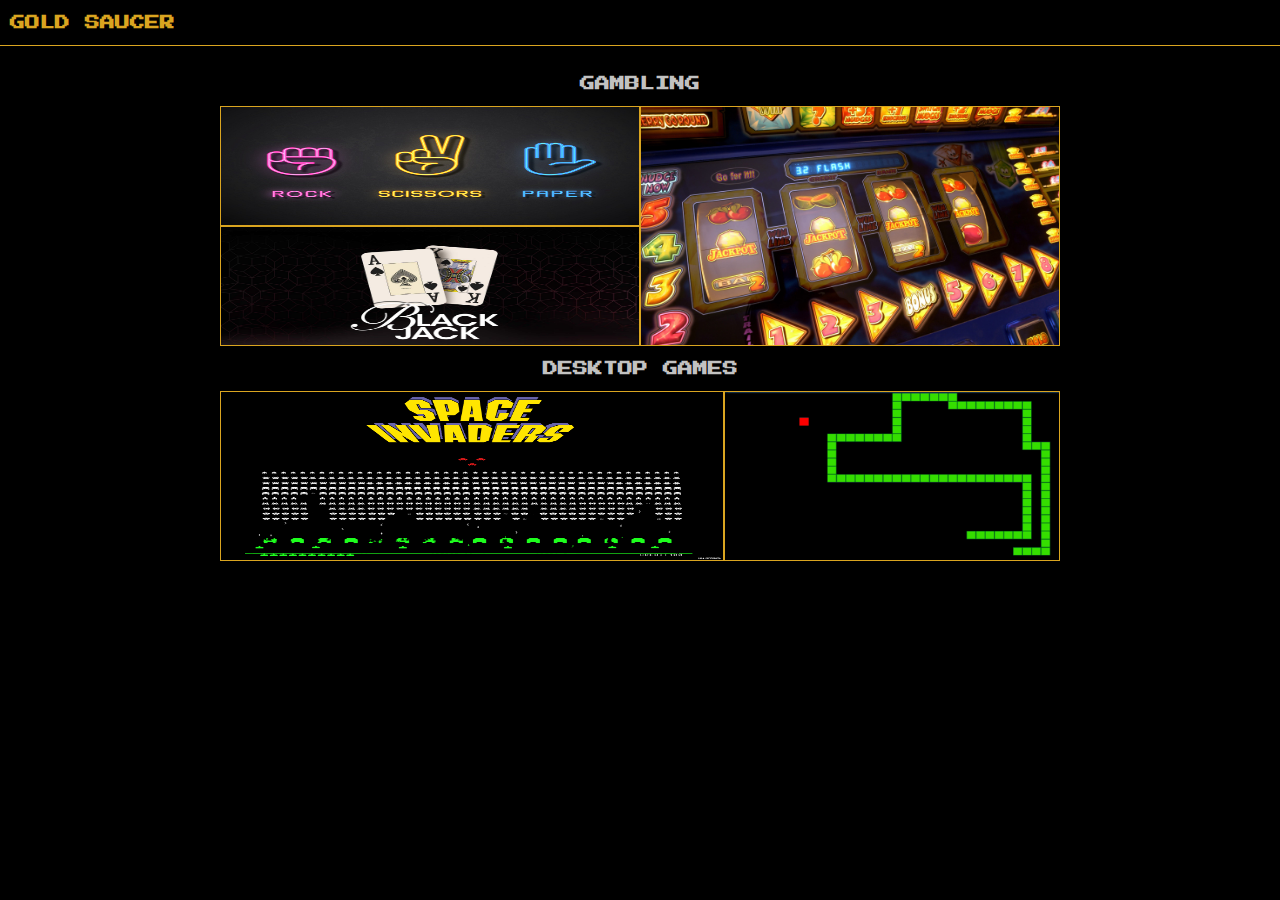
==== games.html @ 25de026b "creating menu,secrets,home and linking the pages" ====
<!DOCTYPE html>
<html lang="en">
<head>
    <meta charset="UTF-8">
    <meta http-equiv="X-UA-Compatible" content="IE=edge">
    <meta name="viewport" content="width=device-width, initial-scale=1.0">
    <link rel="stylesheet" href="https://cdnjs.cloudflare.com/ajax/libs/font-awesome/5.15.3/css/all.min.css" integrity="sha512-iBBXm8fW90+nuLcSKlbmrPcLa0OT92xO1BIsZ+ywDWZCvqsWgccV3gFoRBv0z+8dLJgyAHIhR35VZc2oM/gI1w==" crossorigin="anonymous" />
    <link rel="stylesheet" href="./games-style.css">
    <title>Games</title>
</head>
<body>
    <nav id="menu" class="menu hidden">
        <div id="close" class="closeBtn">
            <i class="fas fa-times"></i>
        </div>
        <ul class="menu__list">
            <li class="menu__title">
                Menu
            </li> 
            <li>
                <a href="./index.html">home</a>
            </li>

            <li>
                <a href="#">games</a>
            </li>

            <li>
                <a href="./secrets.html">secrets</a>
            </li>
        </ul>
    </nav>

    <header class="header">
        <h1 class="header__title">gold saucer</h1>
        <div id="open" class="menu__icon">
            <i class="fas fa-bars"></i>
        </div>
    </header>


    <main class="home__content">

        <h2 class="luck__title subtitle">gambling</h2>
        <div class="luck__games">
            <div class="luck__row">

                <div class="rock-paper-scissor__icon icon">
                    <img src="./images/rps-cover.jpg" alt="">
                </div>

                <div class="blackjack__icon icon">
                    <img src="./images/blackjack-cover.jpg" alt="">
                </div>

            </div>
            <div class="luck__row--2">
                <div class="jackpot__icon icon">
                    <img src="./images/jackpot-cover.jpg" alt="">
                </div>
            </div>
        </div>

        <h2 class="desktop__title subtitle">desktop games</h2>
        <div class="desktop__games">
            <div class="desktop__row">
                <div class="space-invaders__icon icon">
                    <img src="./images/space-invaders-cover.png" alt="">
                </div>
            </div>

            <div class="desktop__row--2">
                <div class="snake__icon icon">
                    <img src="./images/snake-cover.png" alt="">
                </div>
            </div>
        </div>

    </main>

    <script src="./script.js"></script>
</body>
</html>
---- games-style.css ----
@import url("./default-style.css");

.home__content {
  display: flex;
  flex-direction: column;
  align-items: center;
  width: 100vw;
  margin: 20px 0 0 0;
}

.subtitle {
  width: 100%;
  padding: 10px 0;

  text-transform: uppercase;
  text-align: center;
  font-size: 15px;
  color: #dededde1;

  animation: appears 2.5s ease-in;
}

.icon {
  border: 1px solid goldenrod;
  background-color: darkred;

  transition: all 0.2s ease-out;
}

.icon:hover {
  transform: scale(1.1);
}

.desktop__games {
  display: flex;
  width: 100%;
  max-width: 850px;
  height: 180px;
  padding: 5px;
}

.desktop__row {
  width: 60%;
}

.desktop__row--2 {
  width: 40%;
}

.luck__games {
  display: flex;
  width: 100%;
  max-width: 850px;
  height: 250px;
  padding: 5px;
}

.luck__row {
  width: 50%;
}

.luck__row--2 {
  width: 50%;
}

.snake__icon {
  width: 100%;
  height: 100%;

  animation: fromRight 1.2s ease-in;
}

.snake__icon img {
  width: 100%;
  height: 100%;
}

.space-invaders__icon {
  width: 100%;
  height: 100%;

  animation: fromLeft 1.4s ease-in;
}

.space-invaders__icon img {
  width: 100%;
  height: 100%;
}

.jackpot__icon {
  height: 100%;
  width: 100%;

  animation: fromRight 1.2s ease-in;
}

.jackpot__icon img {
  width: 100%;
  height: 100%;
}

.blackjack__icon {
  height: 50%;
  width: 100%;

  animation: fromLeft 1.2s ease-in;
}

.blackjack__icon img {
  width: 100%;
  height: 100%;
}

.rock-paper-scissor__icon {
  height: 50%;
  width: 100%;

  animation: fromLeft 1s ease-in;
}

.rock-paper-scissor__icon img {
  width: 100%;
  height: 100%;
}

.special__game {
  width: 100%;
}

.special-game__button {
  font-family: "Press Start 2P", cursive;

  width: 100%;
  margin: 20px 0 0 0;
  padding: 10px;
  border: none;
  border-radius: 3px;

  background-color: goldenrod;
  color: #fff;

  text-transform: uppercase;
  font-size: 15px;
}

@media only screen and (min-width: 768px) {}
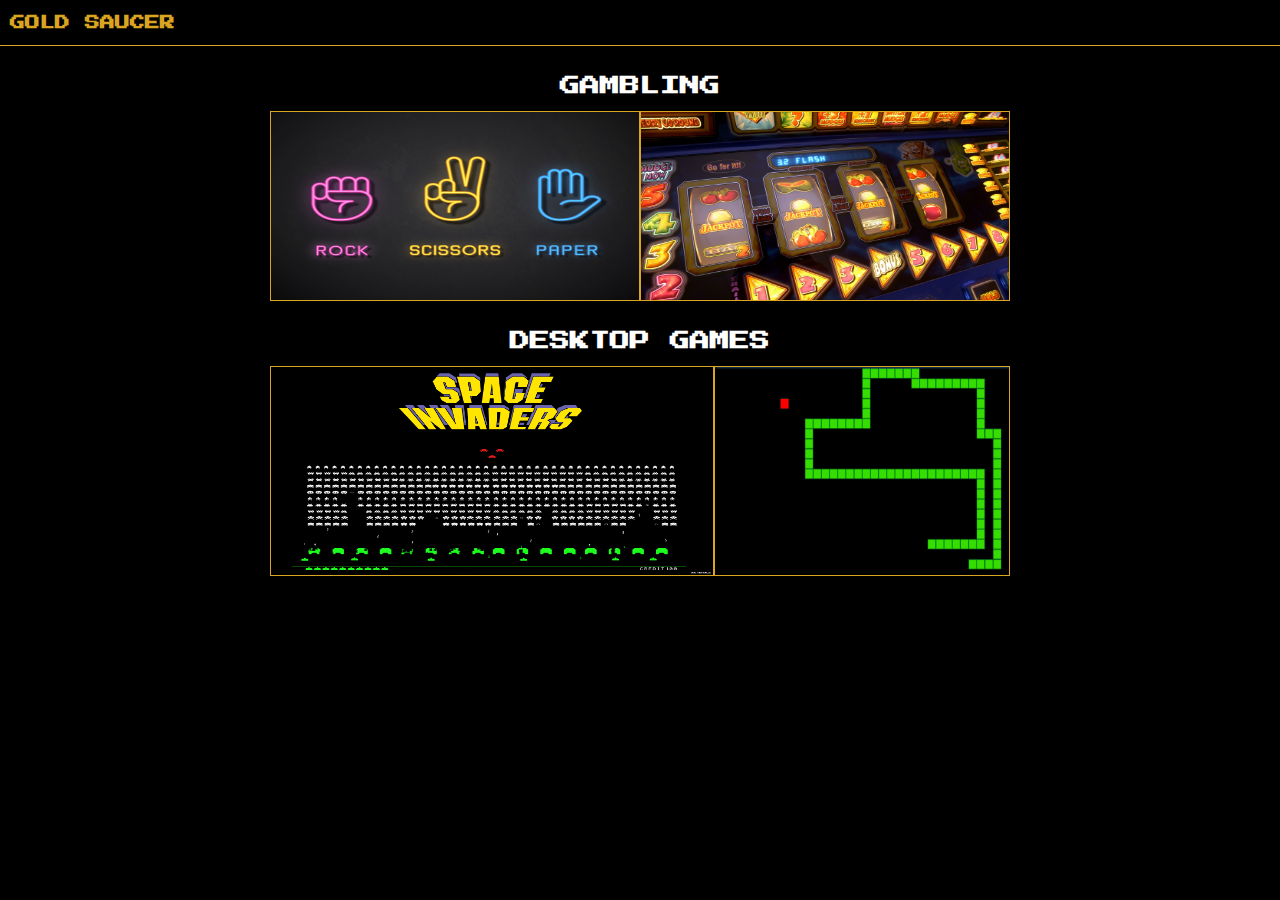
==== commit 625dd4ce: "adding jackpot and rock paper scissors games" ====
--- a/games.html
+++ b/games.html
@@ -44,19 +44,13 @@
         <h2 class="luck__title subtitle">gambling</h2>
         <div class="luck__games">
             <div class="luck__row">
-
                 <div class="rock-paper-scissor__icon icon">
-                    <img src="./images/rps-cover.jpg" alt="">
+                    <a href="./games/rps/rps.html"><img src="./images/rps-cover.jpg" alt=""></a>
                 </div>
-
-                <div class="blackjack__icon icon">
-                    <img src="./images/blackjack-cover.jpg" alt="">
-                </div>
-
             </div>
             <div class="luck__row--2">
                 <div class="jackpot__icon icon">
-                    <img src="./images/jackpot-cover.jpg" alt="">
+                    <a href="./games/jackpot/jackpot.html"><img src="./images/jackpot-cover.jpg" alt=""></a>
                 </div>
             </div>
         </div>
--- a/games-style.css
+++ b/games-style.css
@@ -15,9 +15,17 @@
   text-transform: uppercase;
   text-align: center;
   font-size: 15px;
-  color: #dededde1;
+  color: #fff;
 
   animation: appears 2.5s ease-in;
+}
+
+.subtitle:not(:first-child){
+  margin: 15px 0 0;
+}
+
+main a:hover{
+  border: none;
 }
 
 .icon {
@@ -28,14 +36,14 @@
 }
 
 .icon:hover {
-  transform: scale(1.1);
+  transform: scale(1.05);
 }
 
 .desktop__games {
   display: flex;
   width: 100%;
-  max-width: 850px;
-  height: 180px;
+  max-width: 750px;
+  height: 200px;
   padding: 5px;
 }
 
@@ -50,8 +58,8 @@
 .luck__games {
   display: flex;
   width: 100%;
-  max-width: 850px;
-  height: 250px;
+  max-width: 750px;
+  height: 200px;
   padding: 5px;
 }
 
@@ -99,20 +107,8 @@
   height: 100%;
 }
 
-.blackjack__icon {
-  height: 50%;
-  width: 100%;
-
-  animation: fromLeft 1.2s ease-in;
-}
-
-.blackjack__icon img {
-  width: 100%;
+.rock-paper-scissor__icon {
   height: 100%;
-}
-
-.rock-paper-scissor__icon {
-  height: 50%;
   width: 100%;
 
   animation: fromLeft 1s ease-in;
@@ -143,4 +139,12 @@
   font-size: 15px;
 }
 
-@media only screen and (min-width: 768px) {}
+@media only screen and (min-width: 768px) {
+  .subtitle{
+    font-size: 20px;
+  }
+
+  .desktop__games {
+    height: 220px;
+  }
+}
